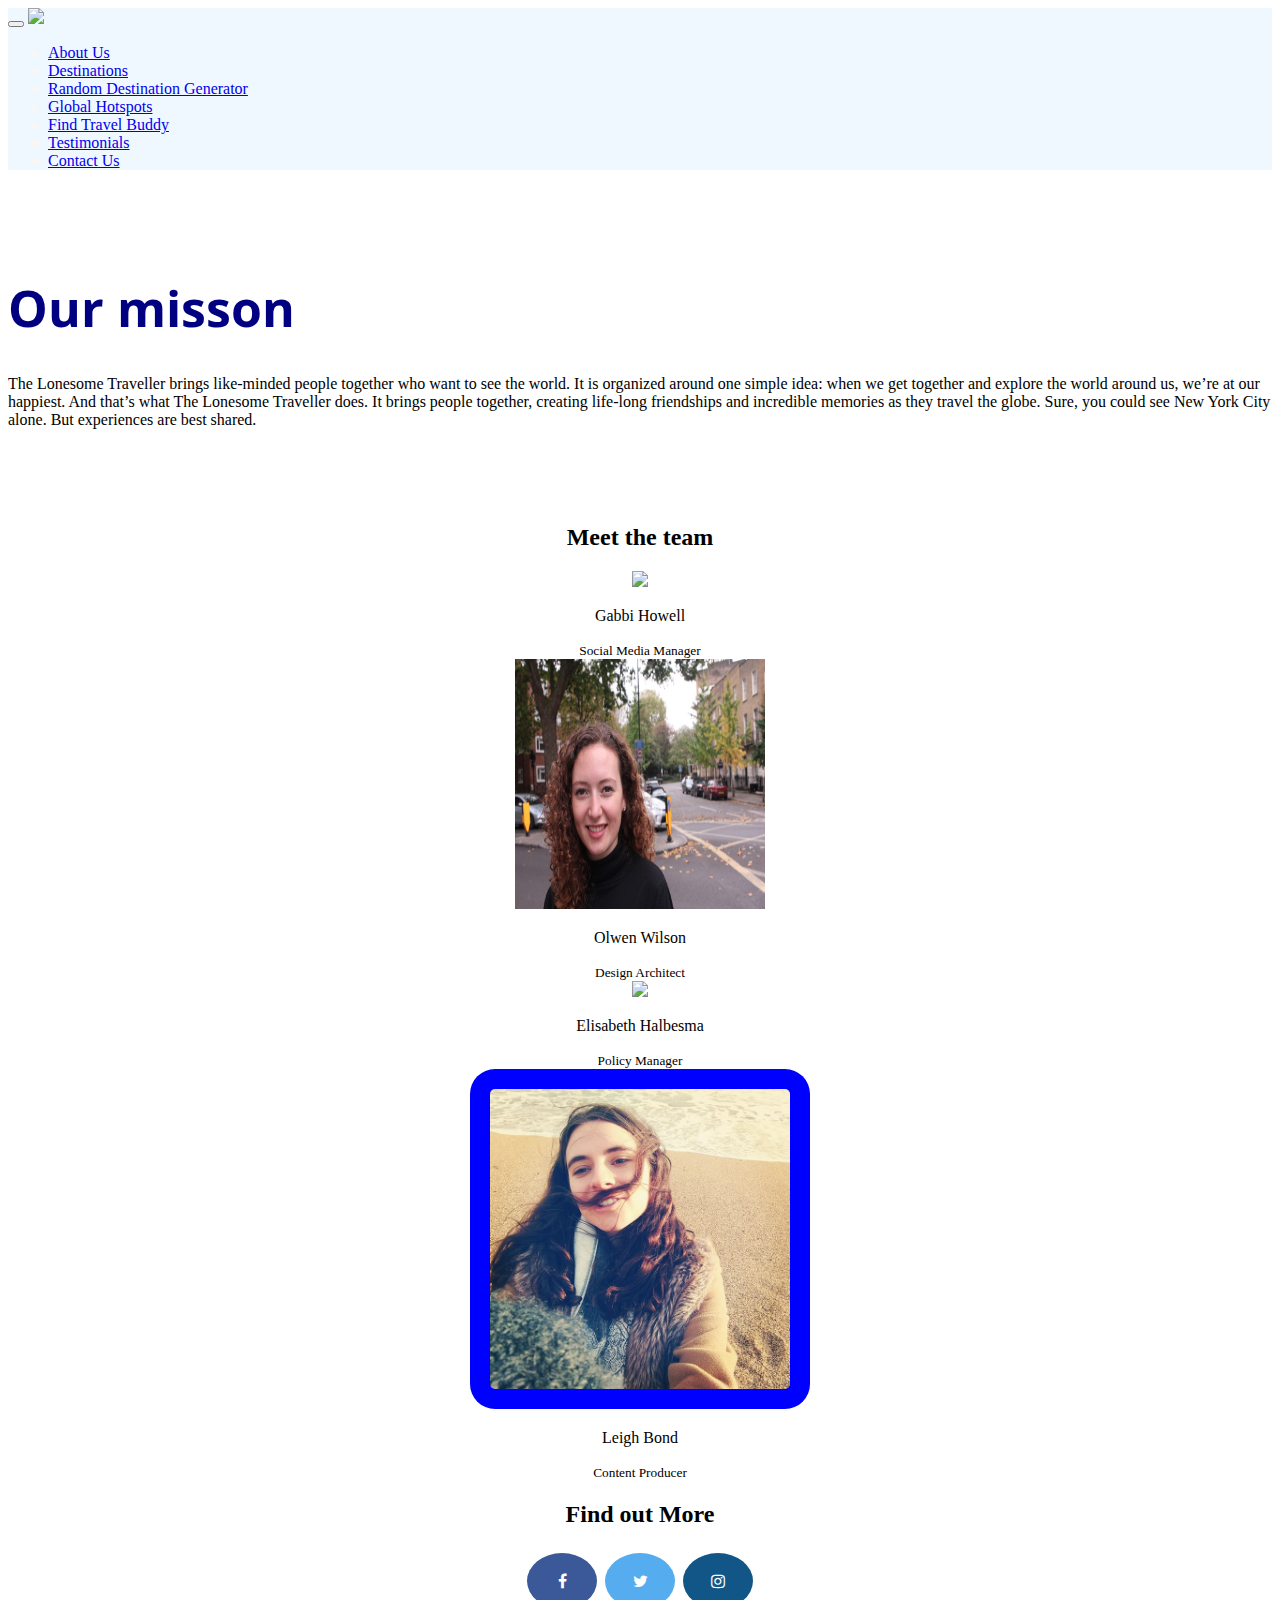
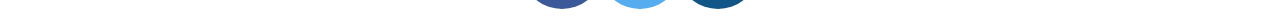
==== About_Us.html @ 4c075e1c "Working on putting the logo in the navbar" ====
<!doctype html>
<head>
	
	<title>The Lonesome Traveller</title>
	<link href='bootstrap-3.3.7-dist/css/bootstrap.css' rel='stylesheet'>
	<link href='color/Mundo Azul.ase' rel='stylesheet'>
	<link href="https://fonts.googleapis.com/css?family=Open+Sans" rel="stylesheet">
	
	<!-- not sure if the color palette is linked properly: here is the link for additional color scales https://color.adobe.com/explore/?filter=most-popular&time=month -->

	 <meta name="viewport" content="width=device-width, 
  	initial-scale=1.0">

  	<link href="main.css/about us.css" rel="stylesheet" >

</head>

<body>
<header>
<nav class="navbar navbar-inverse navbar-fixed-top navbar-header" role="navigation">
	<div class="container">
		<div class="navbar-header">
			<button type="button" class="navbar-toggle collapsed" data-toggle="collapse" data-target="#.navbar-collapse" aria-expanded="false">
				<span class="sr-only">Toggle navigation</span>
				<span class="icon-bar"></span>
				<span class="icon-bar"></span>
				<span class="icon-bar"></span>
			</button>




			<a class="navbar-brand" href="./index.html"><img class="logo"><img src="images/logo.png"></a>

			
			<!-- This link allows you to go back to the homepage. This toolbar should be included on all the HTML so that one can easily navigate between the sites -->


		</div>

		<div class="collapse navbar-collapse">
			<ul class="nav navbar-nav navbar-right">
				<!-- insert different page links here -->
				<li><a href="./About_Us.html">About Us</a></li>
				<li><a href="./Destinations.html">Destinations</a></li>
				<li><a href="https://earthroulette.com/random-cheap-flights-to-anywhere/"> Random Destination Generator</a></li>
				<li><a href="./Global_Hotspots.html">Global Hotspots</a></li>
				<li><a href="./Find_Travel_Buddy.html">Find Travel Buddy</a></li>
				<li><a href="./testimonials.html">Testimonials</a></li>
				
				<li><a href="./contact_us.html">Contact Us</a></li>
			</ul>
		</div>
	</div>
</nav>
</header>

<div class="container">
		<div class="content">
				<h1>Our misson</h1>
				<p1>The Lonesome Traveller brings like-minded people together who want to see the world. It is organized around one simple idea: when we get together and explore the world around us, we’re at our happiest. And that’s what The Lonesome Traveller does. It brings people together, creating life-long friendships and incredible memories as they travel the globe. Sure, you could see New York City alone. But experiences are best shared. </p1>

				<div class="row">



 <center> <div id="Meetteam">

    <h2>Meet the team</h2>
    <div>
              
     <div class="col-sm-6">
      <img src=-'images/person.jpg'>
      <p>Gabbi Howell</p>
      <small>Social Media Manager</small>
  </div>
  
  </div>
    <div>
    <div class="col-sm-6">
      <img class="olwen img-circle center-block" src='Images/Olwen.jpg'>
      <p>Olwen Wilson</p>
      <small>Design Architect</small>
 </div>
  </div>
    <div>
     <div class="col-sm-6">
      <img src='images/person.jpg'>
      <p>Elisabeth Halbesma</p>
      <small>Policy Manager</small>
    </div>
  </div>
</div>
<div>
	<div class="col-sm-6">
		<img class="leigh" src='Images/Leigh.jpg'>
		<p>Leigh Bond</p>
		<small>Content Producer</small>
</div>
	</center>
	

</div>





				<!-- End page content -->
</div>


						</div>


	

	 </nav>

<meta name="viewport" content="width=device-width, 
  	initial-scale=1.0">

<meta name="viewport" content="width=device-width, initial-scale=1">
<link rel="stylesheet" href="https://cdnjs.cloudflare.com/ajax/libs/font-awesome/4.7.0/css/font-awesome.min.css">


</head>
<body>

<center><h2>Find out More</h2>

<!-- Add font awesome icons -->
<a href="#" class="fa fa-facebook"></a>
<a href="#" class="fa fa-twitter"></a>
<a href="#" class="fa fa-instagram"></a>
</center>
</body>
---- main.css/about us.css ----
body {
  background: #ffffff;
  background-image: url("images/ryan-holloway-273158");
  background-size: cover;
}

nav {
	background-color: aliceblue;
	color: seashell;
}

nav.li {
	color: seashell;
}



h1 {
	padding-top: 70px;
	font-family: open sans;
	font-size: 50px;
	color: navy;
}

img {
	align-content: center;
}


.olwen {
/*border-radius: 25px;
    background: blue;
    padding: 20px 20px 20px 20px; */
    width: 250px;
    height: 250px;
 
}

.leigh
{
 border-radius: 25px;
    background: blue;
    padding: 20px 20px 20px 20px; 
    width: 300px;
    height: auto;

}

#Meetteam
{
  padding-top: 2cm;
}

.fa {
  padding: 20px;
  font-size: 30px;
  width: 30px;
  text-align: center;
  text-decoration: none;
  margin: 5px 2px;
  border-radius: 50%;
}

.fa:hover {
    opacity: 0.7;
}

.fa-facebook {
  background: #3B5998;
  color: white;
}

.fa-twitter {
  background: #55ACEE;
  color: white;
}

.fa-instagram {
  background: #125688;
  color: white;
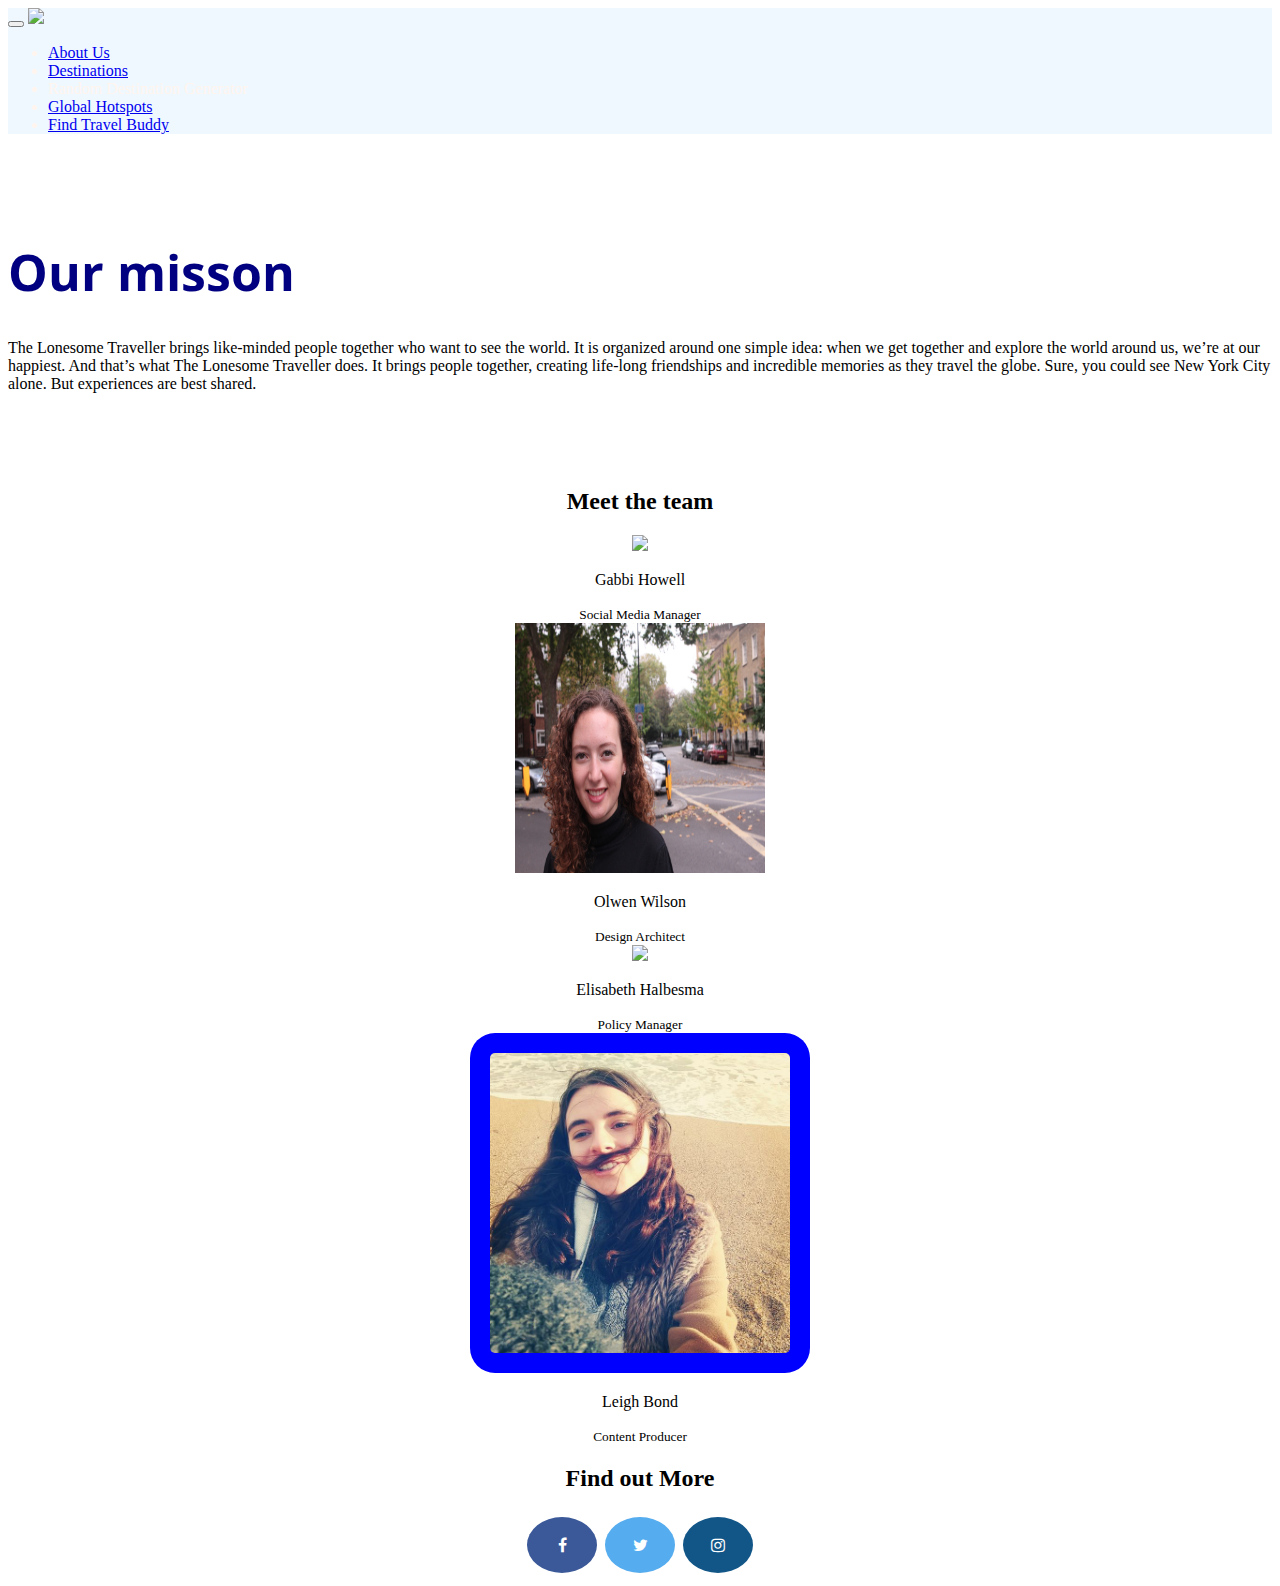
==== commit 98d93fe2: "NAVBAR HAS BEEN FIXED!" ====
--- a/About_Us.html
+++ b/About_Us.html
@@ -26,29 +26,15 @@
 				<span class="icon-bar"></span>
 				<span class="icon-bar"></span>
 			</button>
-
-
-
-
-			<a class="navbar-brand" href="./index.html"><img class="logo"><img src="images/logo.png"></a>
-
-			
-			<!-- This link allows you to go back to the homepage. This toolbar should be included on all the HTML so that one can easily navigate between the sites -->
-
-
+			<a class="navbar-brand" href="./index.html"> <img class='lonesome' src='images/logo.png'></a>
 		</div>
-
 		<div class="collapse navbar-collapse">
 			<ul class="nav navbar-nav navbar-right">
-				<!-- insert different page links here -->
 				<li><a href="./About_Us.html">About Us</a></li>
 				<li><a href="./Destinations.html">Destinations</a></li>
-				<li><a href="https://earthroulette.com/random-cheap-flights-to-anywhere/"> Random Destination Generator</a></li>
+				<li><a onClick="random_4 ()"> Random Destination Generator</a></li>
 				<li><a href="./Global_Hotspots.html">Global Hotspots</a></li>
 				<li><a href="./Find_Travel_Buddy.html">Find Travel Buddy</a></li>
-				<li><a href="./testimonials.html">Testimonials</a></li>
-				
-				<li><a href="./contact_us.html">Contact Us</a></li>
 			</ul>
 		</div>
 	</div>
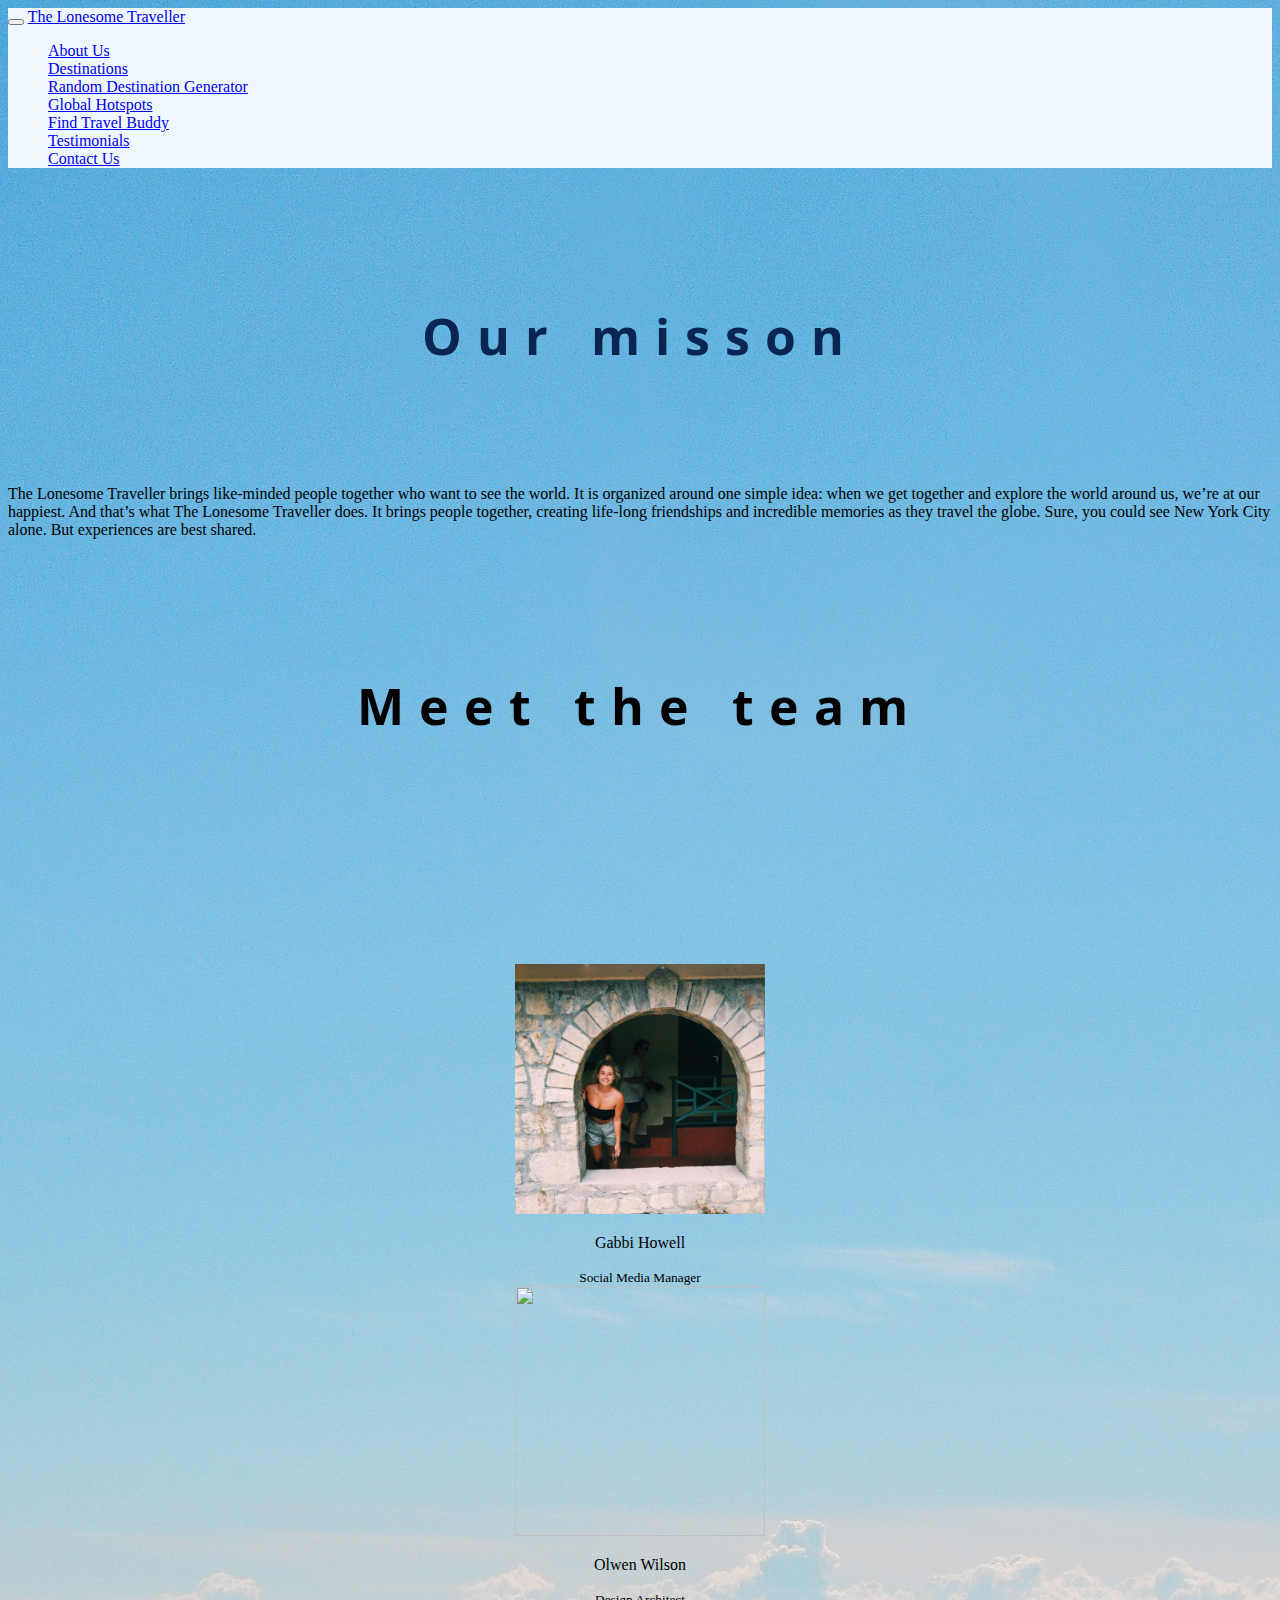
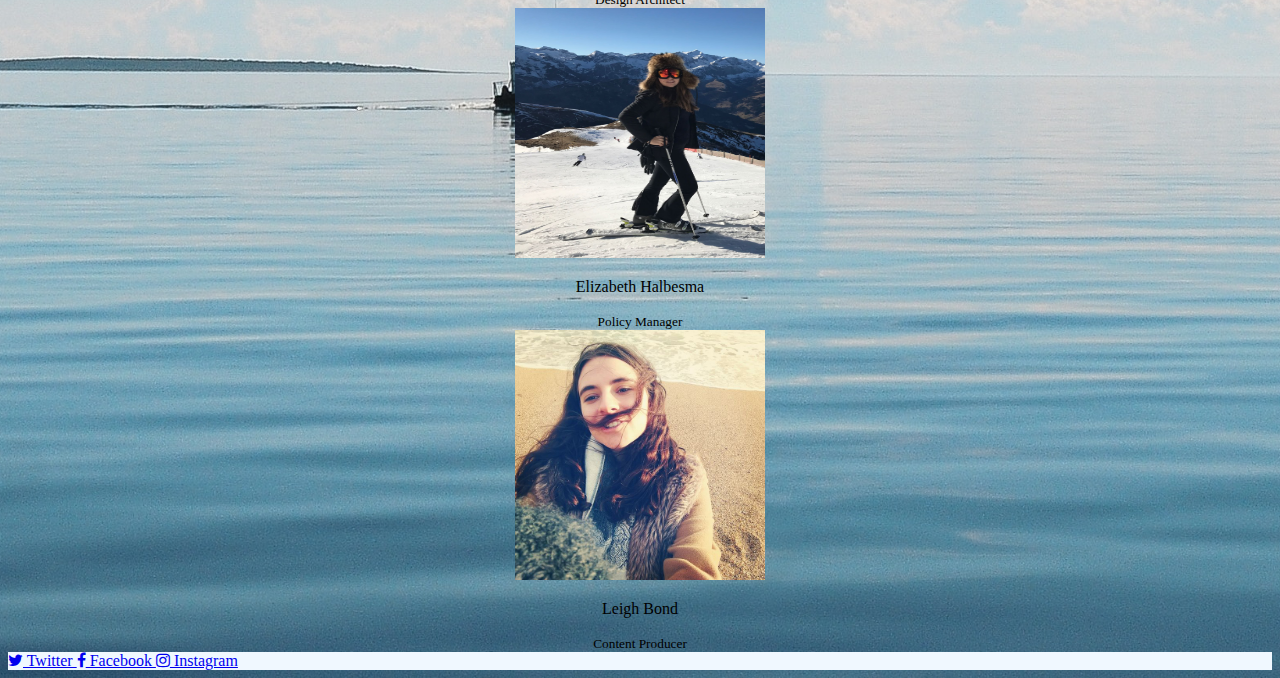
==== commit 51d9262d: "added images" ====
--- a/About_Us.html
+++ b/About_Us.html
@@ -13,6 +13,8 @@
 
   	<link href="main.css/about us.css" rel="stylesheet" >
 
+<link rel="stylesheet" href="https://cdnjs.cloudflare.com/ajax/libs/font-awesome/4.7.0/css/font-awesome.min.css">
+
 </head>
 
 <body>
@@ -26,15 +28,18 @@
 				<span class="icon-bar"></span>
 				<span class="icon-bar"></span>
 			</button>
-			<a class="navbar-brand" href="./index.html"> <img class='lonesome' src='images/logo.png'></a>
+			<a class="navbar-brand" href="./index.html">The Lonesome Traveller</a>
 		</div>
 		<div class="collapse navbar-collapse">
 			<ul class="nav navbar-nav navbar-right">
 				<li><a href="./About_Us.html">About Us</a></li>
 				<li><a href="./Destinations.html">Destinations</a></li>
-				<li><a onClick="random_4 ()"> Random Destination Generator</a></li>
+				<li><a href="https://earthroulette.com/random-cheap-flights-to-anywhere/"> Random Destination Generator</a></li>
 				<li><a href="./Global_Hotspots.html">Global Hotspots</a></li>
 				<li><a href="./Find_Travel_Buddy.html">Find Travel Buddy</a></li>
+				<li><a href="./testimonials.html">Testimonials</a></li>
+				
+				<li><a href="./contact_us.html">Contact Us</a></li>
 			</ul>
 		</div>
 	</div>
@@ -43,8 +48,8 @@
 
 <div class="container">
 		<div class="content">
-				<h1>Our misson</h1>
-				<p1>The Lonesome Traveller brings like-minded people together who want to see the world. It is organized around one simple idea: when we get together and explore the world around us, we’re at our happiest. And that’s what The Lonesome Traveller does. It brings people together, creating life-long friendships and incredible memories as they travel the globe. Sure, you could see New York City alone. But experiences are best shared. </p1>
+				<h1><center>Our misson</center></h1>
+				<p class="aboutus">The Lonesome Traveller brings like-minded people together who want to see the world. It is organized around one simple idea: when we get together and explore the world around us, we’re at our happiest. And that’s what The Lonesome Traveller does. It brings people together, creating life-long friendships and incredible memories as they travel the globe. Sure, you could see New York City alone. But experiences are best shared. </p1>
 
 				<div class="row">
 
@@ -53,71 +58,49 @@
  <center> <div id="Meetteam">
 
     <h2>Meet the team</h2>
-    <div>
-              
-     <div class="col-sm-6">
-      <img src=-'images/person.jpg'>
+    <div>       
+     <div class="col-sm-3">
+      <img class="gabby img-circle center-block" src='Images/gabby.jpg'>
       <p>Gabbi Howell</p>
       <small>Social Media Manager</small>
   </div>
+</div>
   
-  </div>
+  
     <div>
-    <div class="col-sm-6">
-      <img class="olwen img-circle center-block" src='Images/Olwen.jpg'>
-      <p>Olwen Wilson</p>
+    <div class="col-sm-3">
+      <img class="olwen img-circle center-block" src='Images/Olwen3.jpg'>
+      <p class="aboutus">Olwen Wilson</p>
       <small>Design Architect</small>
  </div>
   </div>
+
     <div>
-     <div class="col-sm-6">
-      <img src='images/person.jpg'>
-      <p>Elisabeth Halbesma</p>
+     <div class="col-sm-3">
+     <img class="elizabeth img-circle center-block" src='Images/Elizabeth.jpg'>
+      <p class="aboutus">Elizabeth Halbesma</p>
       <small>Policy Manager</small>
     </div>
   </div>
+
+ <div>
+	<div class="col-sm-3">
+		<img class="leigh img-circle center-block" src='Images/Leigh.jpg'>
+		<p class="aboutus">Leigh Bond</p>
+		<small>Content Producer</small>
 </div>
-<div>
-	<div class="col-sm-6">
-		<img class="leigh" src='Images/Leigh.jpg'>
-		<p>Leigh Bond</p>
-		<small>Content Producer</small>
+</div>
 </div>
 	</center>
 	
 
 </div>
 
-
-
-
-
-				<!-- End page content -->
-</div>
-
-
-						</div>
-
-
-	
-
-	 </nav>
-
-<meta name="viewport" content="width=device-width, 
-  	initial-scale=1.0">
-
-<meta name="viewport" content="width=device-width, initial-scale=1">
-<link rel="stylesheet" href="https://cdnjs.cloudflare.com/ajax/libs/font-awesome/4.7.0/css/font-awesome.min.css">
-
-
-</head>
 <body>
 
-<center><h2>Find out More</h2>
-
-<!-- Add font awesome icons -->
-<a href="#" class="fa fa-facebook"></a>
-<a href="#" class="fa fa-twitter"></a>
-<a href="#" class="fa fa-instagram"></a>
-</center>
+<nav class="navbar navbar-inverse navbar-fixed-bottom navbar-light navbar-bg text-center">
+	 <a class="navbar-brand" href="http://www.twitter.com/"><i class="fa fa-twitter" aria-hidden="true"></i> Twitter </a>
+	  <a class="navbar-brand" href="http://www.facebook.com/"><i class="fa fa-facebook" aria-hidden="true"></i> Facebook </a>
+	  <a class="navbar-brand" href="http://www.instagram.com/"><i class="fa fa-instagram" aria-hidden="true"></i> Instagram</a>
+	</nav>
 </body>
--- a/main.css/about us.css
+++ b/main.css/about us.css
@@ -1,7 +1,9 @@
 body {
-  background: #ffffff;
-  background-image: url("images/ryan-holloway-273158");
+  background-image: url("../Images/anatoly-anikin-151848.jpg");
   background-size: cover;
+  background-position: center;
+    background-repeat: no-repeat;
+    min-height: 100%;
 }
 
 nav {
@@ -9,24 +11,52 @@
 	color: seashell;
 }
 
+
+
 nav.li {
 	color: seashell;
 }
 
+h1 {
+  
+  font-family: open sans;
+  font-size: 50px;
+  color: rgb(9, 37, 81);
+  min-height: 150px;
+  padding-top:100px;
+  letter-spacing:0.3em;
+  text-align: center;
+  }
 
 
-h1 {
-	padding-top: 70px;
-	font-family: open sans;
-	font-size: 50px;
-	color: navy;
+h2 {
+  padding-bottom: 100px;
+  font-family: open sans;
+  font-size: 50px;
+  min-height: 150px;
+  letter-spacing:0.3em;
+  text-align: center;
+  }
 }
+
+.aboutus {
+  padding: 150px, 0, 150px,0;
+  font-family: open sans;
+  color: rgb(9, 37, 81);
+  font-size: 18px;
+  text-align: center;
+  letter-spacing:0.1em;
+}
+
 
 img {
 	align-content: center;
 }
 
-
+.gabby {
+  width: 250px;
+  height: 250px;
+}
 .olwen {
 /*border-radius: 25px;
     background: blue;
@@ -37,13 +67,15 @@
 }
 
 .leigh
-{
- border-radius: 25px;
-    background: blue;
-    padding: 20px 20px 20px 20px; 
-    width: 300px;
-    height: auto;
+{ 
+    width: 250px;
+    height: 250px;
 
+}
+
+.elizabeth {
+      width: 250px;
+    height: 250px;
 }
 
 #Meetteam
@@ -51,30 +83,3 @@
   padding-top: 2cm;
 }
 
-.fa {
-  padding: 20px;
-  font-size: 30px;
-  width: 30px;
-  text-align: center;
-  text-decoration: none;
-  margin: 5px 2px;
-  border-radius: 50%;
-}
-
-.fa:hover {
-    opacity: 0.7;
-}
-
-.fa-facebook {
-  background: #3B5998;
-  color: white;
-}
-
-.fa-twitter {
-  background: #55ACEE;
-  color: white;
-}
-
-.fa-instagram {
-  background: #125688;
-  color: white;
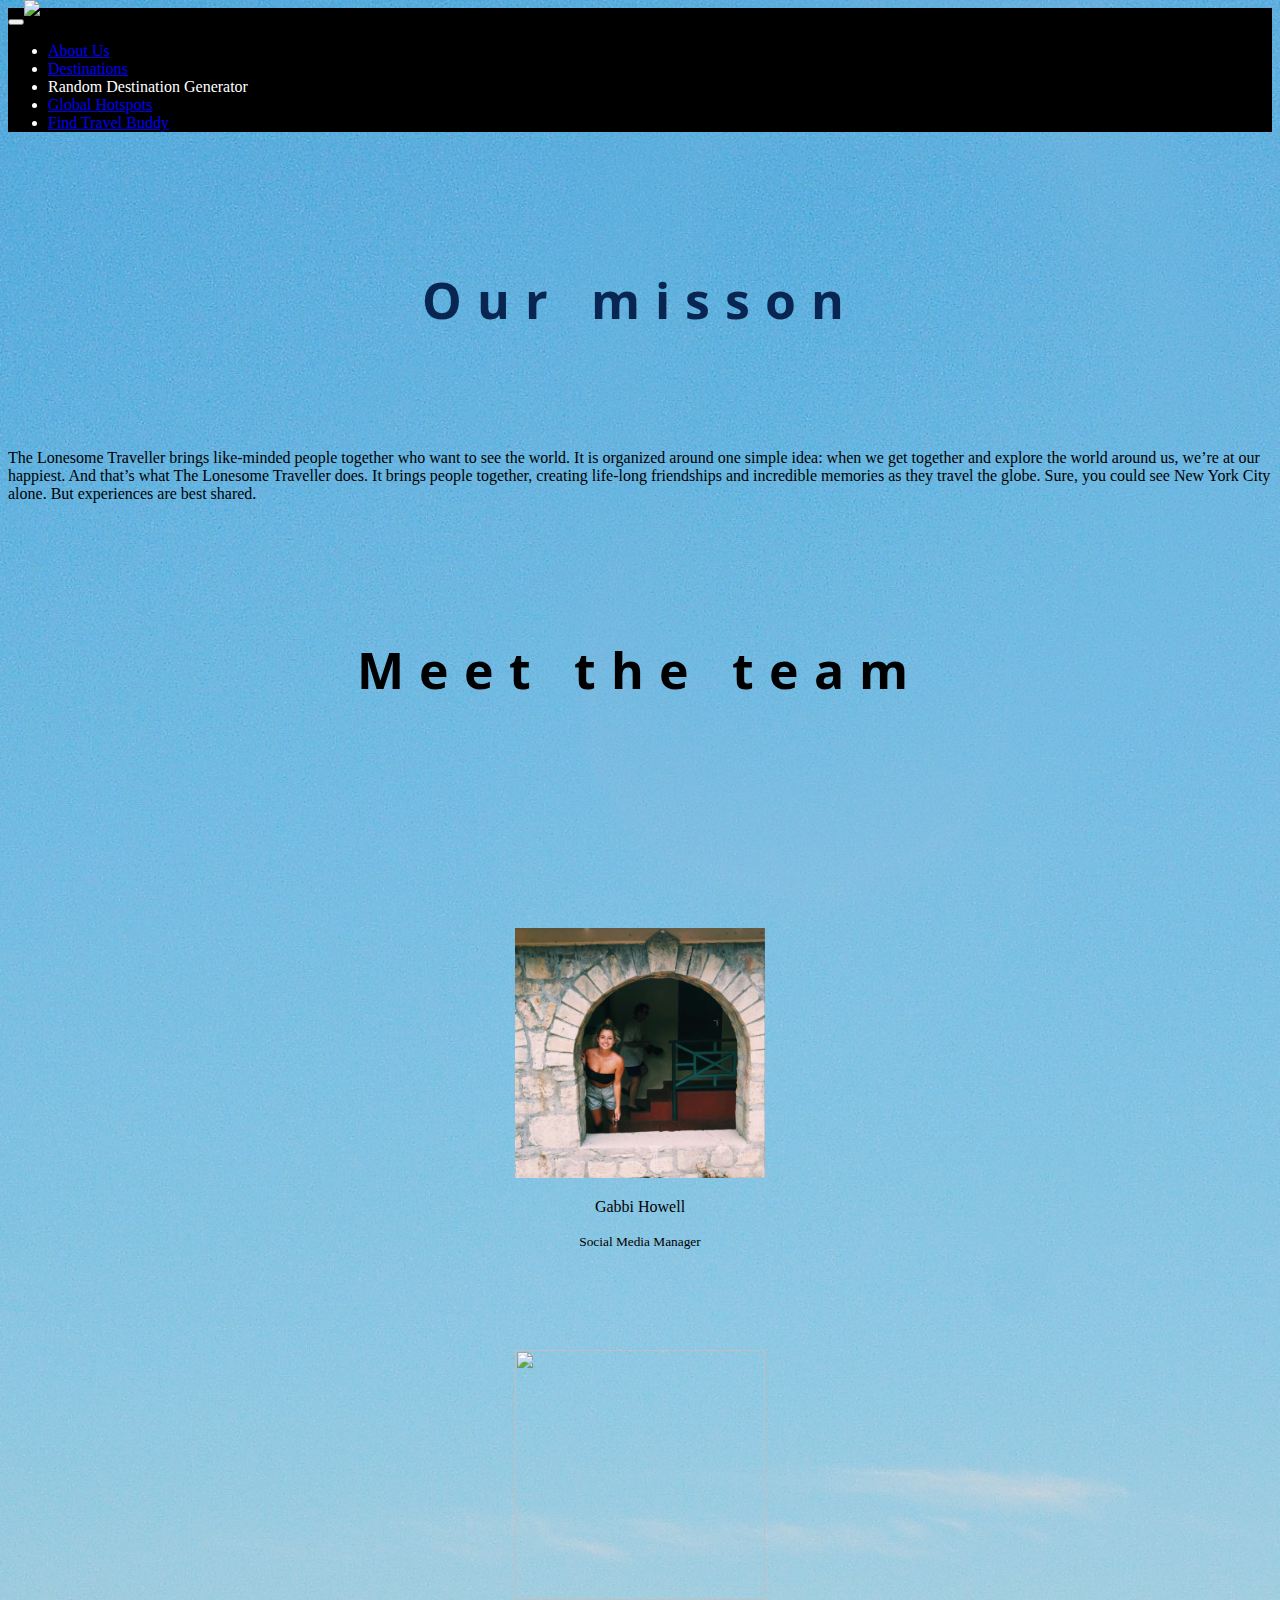
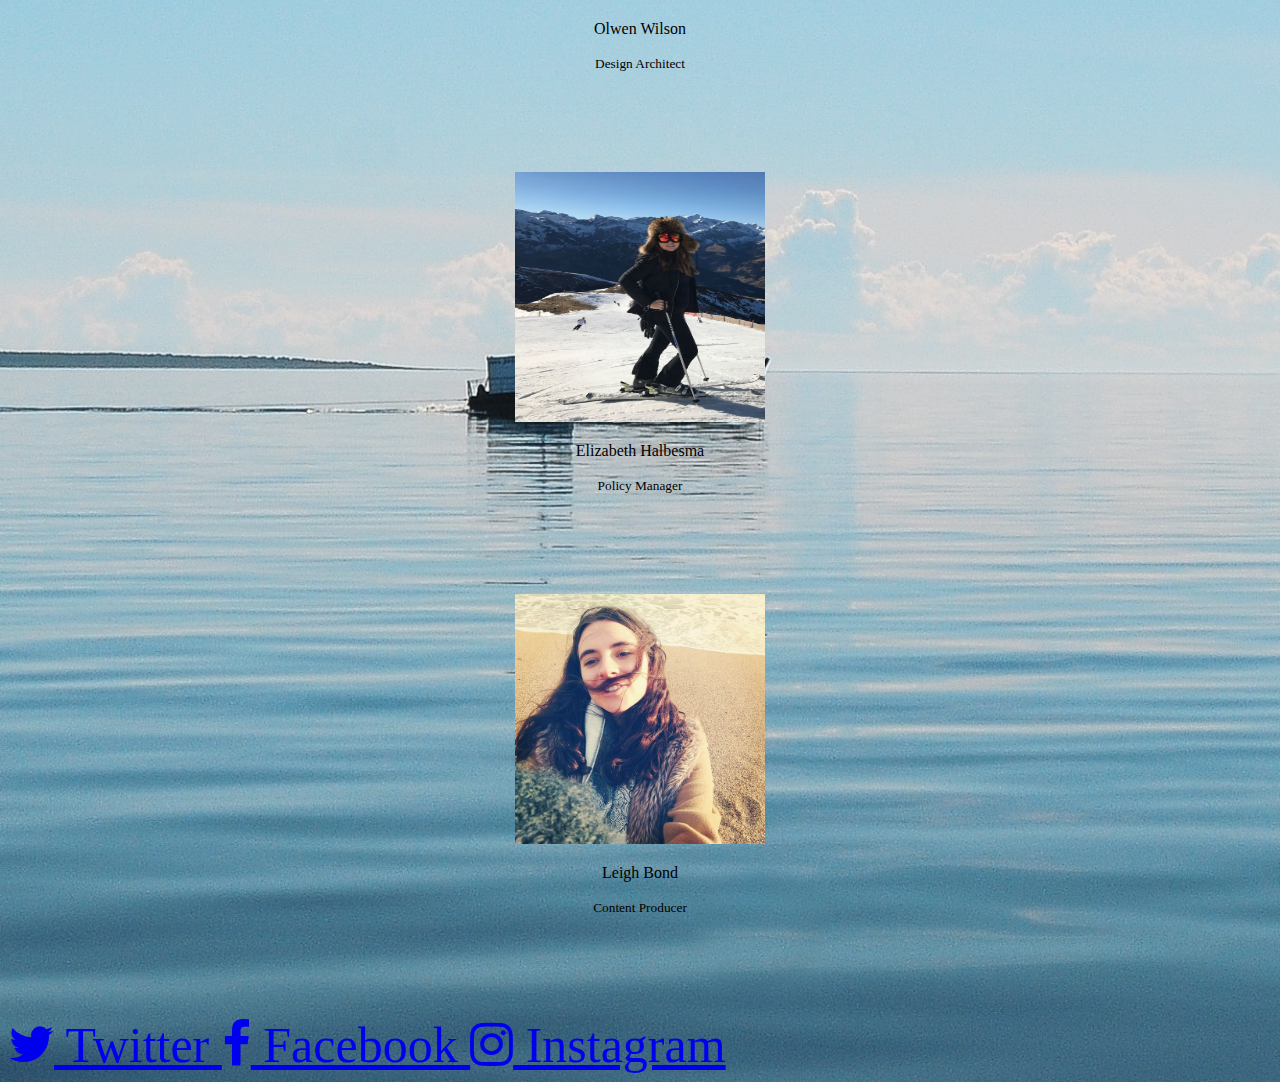
==== commit 06c88d55: "*" ====
--- a/About_Us.html
+++ b/About_Us.html
@@ -28,18 +28,16 @@
 				<span class="icon-bar"></span>
 				<span class="icon-bar"></span>
 			</button>
-			<a class="navbar-brand" href="./index.html">The Lonesome Traveller</a>
+
+			<a class="navbar-brand" href="./index.html"> <img class='lonesome' src='images/logo.png'></a>
 		</div>
 		<div class="collapse navbar-collapse">
 			<ul class="nav navbar-nav navbar-right">
 				<li><a href="./About_Us.html">About Us</a></li>
 				<li><a href="./Destinations.html">Destinations</a></li>
-				<li><a href="https://earthroulette.com/random-cheap-flights-to-anywhere/"> Random Destination Generator</a></li>
+				<li><a onClick="random_4 ()"> Random Destination Generator</a></li>
 				<li><a href="./Global_Hotspots.html">Global Hotspots</a></li>
 				<li><a href="./Find_Travel_Buddy.html">Find Travel Buddy</a></li>
-				<li><a href="./testimonials.html">Testimonials</a></li>
-				
-				<li><a href="./contact_us.html">Contact Us</a></li>
 			</ul>
 		</div>
 	</div>
@@ -58,7 +56,7 @@
  <center> <div id="Meetteam">
 
     <h2>Meet the team</h2>
-    <div>       
+    <div class="btmarg">       
      <div class="col-sm-3">
       <img class="gabby img-circle center-block" src='Images/gabby.jpg'>
       <p>Gabbi Howell</p>
@@ -67,7 +65,7 @@
 </div>
   
   
-    <div>
+    <div class="btmarg">
     <div class="col-sm-3">
       <img class="olwen img-circle center-block" src='Images/Olwen3.jpg'>
       <p class="aboutus">Olwen Wilson</p>
@@ -75,7 +73,7 @@
  </div>
   </div>
 
-    <div>
+    <div class="btmarg">
      <div class="col-sm-3">
      <img class="elizabeth img-circle center-block" src='Images/Elizabeth.jpg'>
       <p class="aboutus">Elizabeth Halbesma</p>
@@ -83,7 +81,7 @@
     </div>
   </div>
 
- <div>
+ <div class="btmarg">
 	<div class="col-sm-3">
 		<img class="leigh img-circle center-block" src='Images/Leigh.jpg'>
 		<p class="aboutus">Leigh Bond</p>
--- a/main.css/about us.css
+++ b/main.css/about us.css
@@ -6,16 +6,6 @@
     min-height: 100%;
 }
 
-nav {
-	background-color: aliceblue;
-	color: seashell;
-}
-
-
-
-nav.li {
-	color: seashell;
-}
 
 h1 {
   
@@ -27,6 +17,25 @@
   letter-spacing:0.3em;
   text-align: center;
   }
+
+
+.navbar-header {
+  background-color: black;
+  color: white;
+}
+
+.navbar-light {
+  background-color: transparent;
+  color: white;
+  align-content: center;
+  border: transparent;
+  font-size: 50px; 
+}
+.lonesome {
+  width: 200px;
+  position: absolute;
+  top: 0px;
+}
 
 
 h2 {
@@ -56,21 +65,19 @@
 .gabby {
   width: 250px;
   height: 250px;
+
 }
 .olwen {
-/*border-radius: 25px;
-    background: blue;
-    padding: 20px 20px 20px 20px; */
     width: 250px;
     height: 250px;
- 
+
 }
+
 
 .leigh
 { 
     width: 250px;
     height: 250px;
-
 }
 
 .elizabeth {
@@ -78,6 +85,10 @@
     height: 250px;
 }
 
+.btmarg{
+  margin-bottom: 100px;
+}
+
 #Meetteam
 {
   padding-top: 2cm;
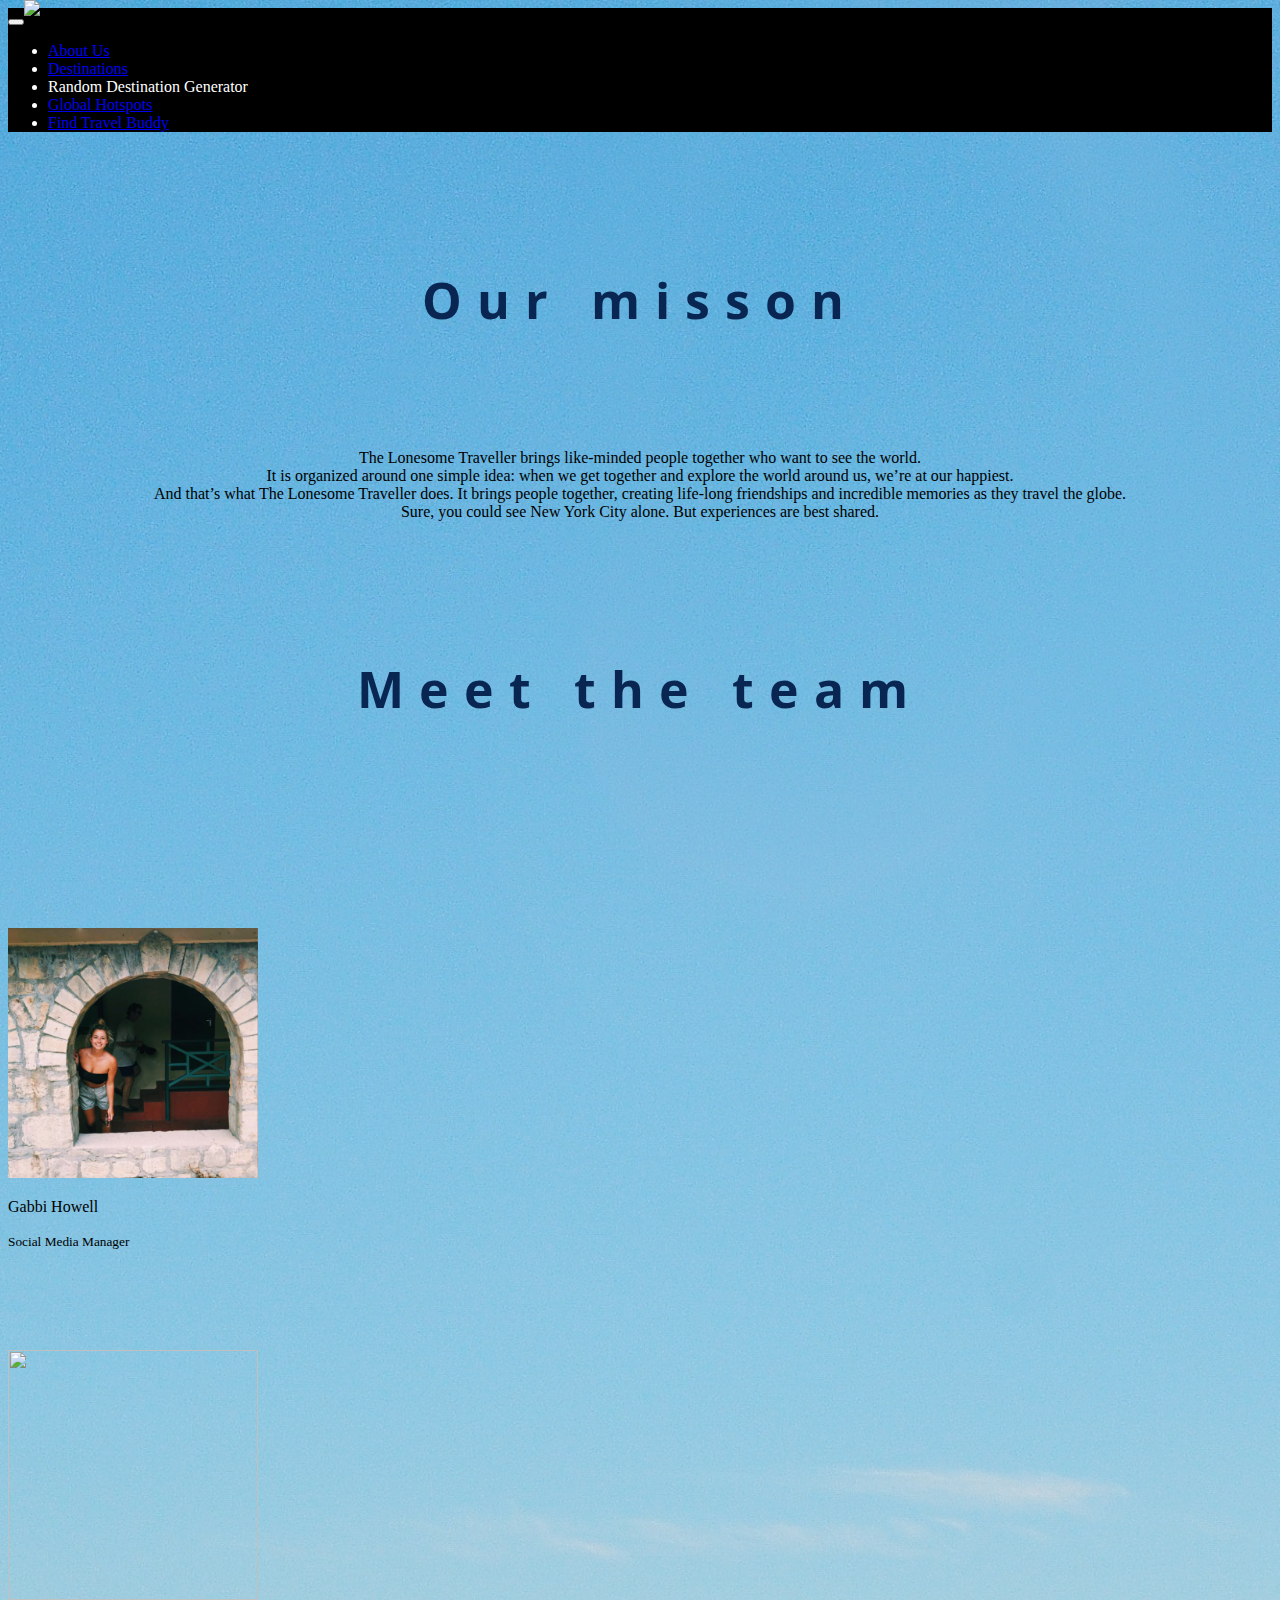
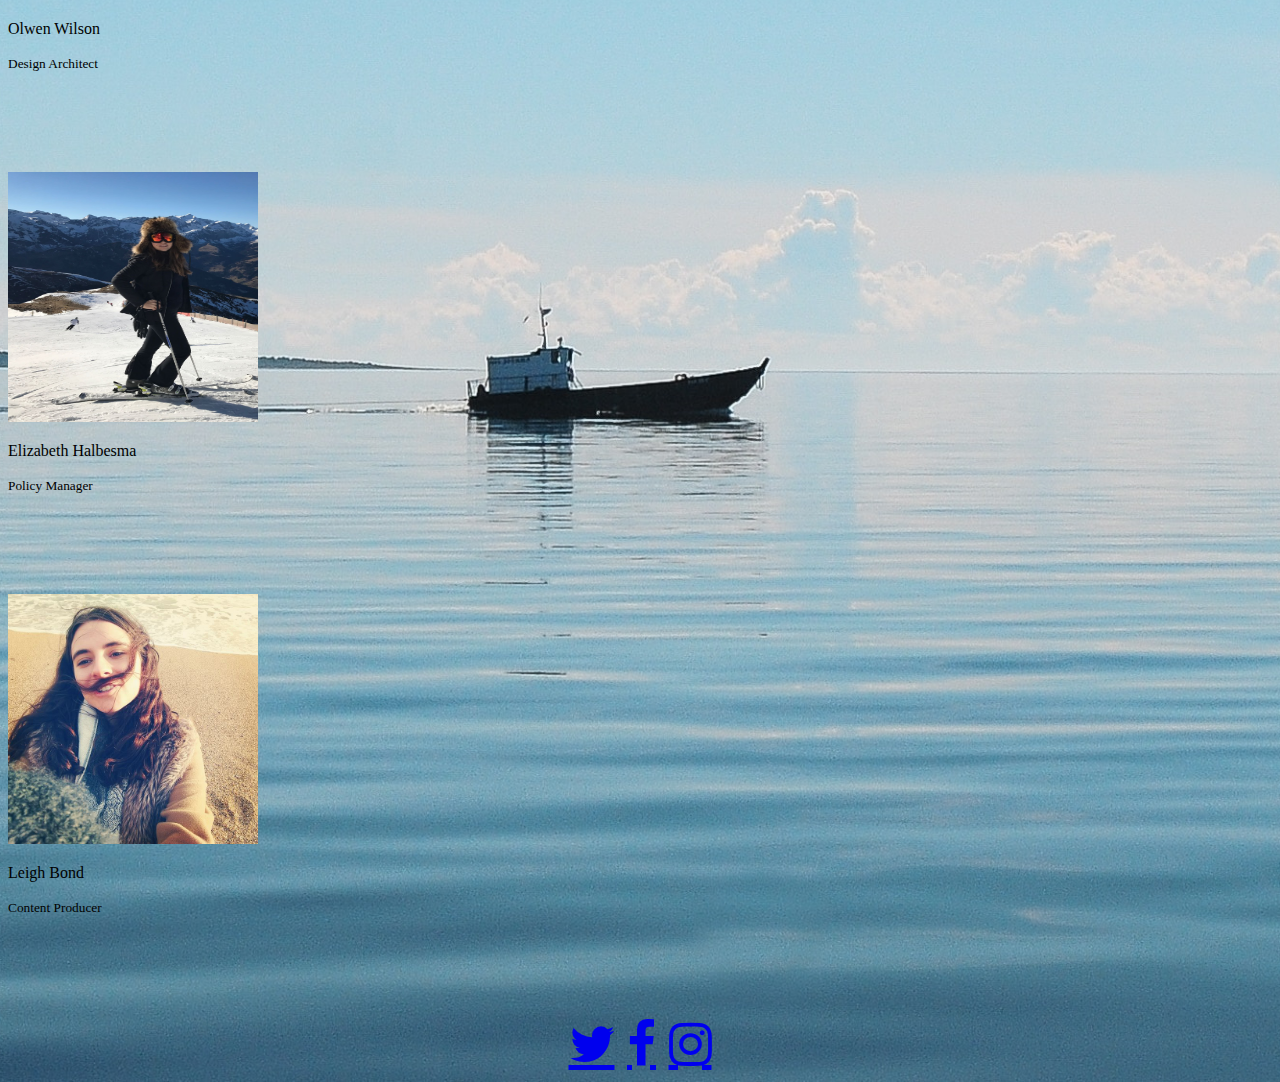
==== commit cfb53e63: "Merge branch 'master' of https://github.com/elihal/TheLonesomeTraveller" ====
--- a/About_Us.html
+++ b/About_Us.html
@@ -1,19 +1,14 @@
 <!doctype html>
+<html>
 <head>
 	
-	<title>The Lonesome Traveller</title>
+	<title>About Us</title>
 	<link href='bootstrap-3.3.7-dist/css/bootstrap.css' rel='stylesheet'>
 	<link href='color/Mundo Azul.ase' rel='stylesheet'>
 	<link href="https://fonts.googleapis.com/css?family=Open+Sans" rel="stylesheet">
-	
-	<!-- not sure if the color palette is linked properly: here is the link for additional color scales https://color.adobe.com/explore/?filter=most-popular&time=month -->
-
-	 <meta name="viewport" content="width=device-width, 
-  	initial-scale=1.0">
-
+	 <meta name="viewport" content="width=device-width, initial-scale=1.0">
   	<link href="main.css/about us.css" rel="stylesheet" >
-
-<link rel="stylesheet" href="https://cdnjs.cloudflare.com/ajax/libs/font-awesome/4.7.0/css/font-awesome.min.css">
+	<link rel="stylesheet" href="https://cdnjs.cloudflare.com/ajax/libs/font-awesome/4.7.0/css/font-awesome.min.css">
 
 </head>
 
@@ -28,7 +23,6 @@
 				<span class="icon-bar"></span>
 				<span class="icon-bar"></span>
 			</button>
-
 			<a class="navbar-brand" href="./index.html"> <img class='lonesome' src='images/logo.png'></a>
 		</div>
 		<div class="collapse navbar-collapse">
@@ -41,64 +35,77 @@
 			</ul>
 		</div>
 	</div>
-</nav>
+	</nav>
 </header>
 
 <div class="container">
-		<div class="content">
-				<h1><center>Our misson</center></h1>
-				<p class="aboutus">The Lonesome Traveller brings like-minded people together who want to see the world. It is organized around one simple idea: when we get together and explore the world around us, we’re at our happiest. And that’s what The Lonesome Traveller does. It brings people together, creating life-long friendships and incredible memories as they travel the globe. Sure, you could see New York City alone. But experiences are best shared. </p1>
+	<div class="content">
+		<h1><center>Our misson</center></h1>
+		<p class="aboutus"><center>The Lonesome Traveller brings like-minded people together who want to see the world. <br>It is organized around one simple idea: when we get together and explore the world around us, we’re at our happiest. <br>And that’s what The Lonesome Traveller does. It brings people together, creating life-long friendships and incredible memories as they travel the globe. <br>Sure, you could see New York City alone. But experiences are best shared. </center></p>
 
-				<div class="row">
+		<div class="row">
+				    <h1 class=mtm>Meet the team</h1>
+				    <div class="btmarg">       
+				    	<div class="col-sm-3">
+					      	<br><br><br><br><br><img class="leigh img-circle center-block" src='Images/gabby.jpg'>
+					      	<p class="aboutus">Gabbi Howell</p>
+					      	<small>Social Media Manager</small>
+				  		</div>
+					</div>
+  
+				    <div class="btmarg">
+					    <div class="col-sm-3">
+					      <img class="leigh img-circle center-block" src='Images/Olwen3.jpg'>
+					      <p class="aboutus">Olwen Wilson</p>
+					      <small>Design Architect</small>
+				 		</div>
+				  	</div>
+
+				    <div class="btmarg">
+				    	<div class="col-sm-3">
+						    <img class="leigh img-circle center-block" src='Images/Elizabeth.jpg'>
+						    <p class="aboutus">Elizabeth Halbesma</p>
+						    <small>Policy Manager</small>
+				    	</div>
+				  	</div>
+
+					<div class="btmarg">
+						<div class="col-sm-3">
+							<img class="leigh img-circle center-block" src='Images/Leigh.jpg'>
+							<p class="aboutus">Leigh Bond</p>
+							<small>Content Producer</small>
+						</div>
+					</div>
+		</div>
 
 
+		<nav class="navbar navbar-inverse navbar-fixed-bottom navbar-light">
+			<div class="navbarBottom">
+				<center>
+		  		<a href="http://www.twitter.com/" class="fa fa-twitter" aria-hidden="true"></a>
+		 		 <a href="http://www.facebook.com/" class="fa fa-facebook" aria-hidden="true"></i></a>
+		 		 <a href="http://www.instagram.com/" class="fa fa-instagram" aria-hidden="true"></i></a>
+		 		 </center>
+		 	</div>
+		</nav>
 
- <center> <div id="Meetteam">
+	<script>
+		function random_4 () {
+		var myrandom=Math.round (Math.random () *2)
+		var link1="./destinations_newyork.html"
+		var link2="./destinations_berlin.html"
+		var link3="./destinations_havana.html"
+		var link4="./destinations_antigua.html"
+		if (myrandom==0)
+			window.location=link1
+		else if (myrandom==1)
+			window.location=link2
+		else if (myrandom==2)
+			window.location=link3
+		else if (myrandom==3)
+			window.location=link4
+	}
 
-    <h2>Meet the team</h2>
-    <div class="btmarg">       
-     <div class="col-sm-3">
-      <img class="gabby img-circle center-block" src='Images/gabby.jpg'>
-      <p>Gabbi Howell</p>
-      <small>Social Media Manager</small>
-  </div>
-</div>
-  
-  
-    <div class="btmarg">
-    <div class="col-sm-3">
-      <img class="olwen img-circle center-block" src='Images/Olwen3.jpg'>
-      <p class="aboutus">Olwen Wilson</p>
-      <small>Design Architect</small>
- </div>
-  </div>
-
-    <div class="btmarg">
-     <div class="col-sm-3">
-     <img class="elizabeth img-circle center-block" src='Images/Elizabeth.jpg'>
-      <p class="aboutus">Elizabeth Halbesma</p>
-      <small>Policy Manager</small>
-    </div>
-  </div>
-
- <div class="btmarg">
-	<div class="col-sm-3">
-		<img class="leigh img-circle center-block" src='Images/Leigh.jpg'>
-		<p class="aboutus">Leigh Bond</p>
-		<small>Content Producer</small>
-</div>
-</div>
-</div>
-	</center>
-	
-
-</div>
-
-<body>
-
-<nav class="navbar navbar-inverse navbar-fixed-bottom navbar-light navbar-bg text-center">
-	 <a class="navbar-brand" href="http://www.twitter.com/"><i class="fa fa-twitter" aria-hidden="true"></i> Twitter </a>
-	  <a class="navbar-brand" href="http://www.facebook.com/"><i class="fa fa-facebook" aria-hidden="true"></i> Facebook </a>
-	  <a class="navbar-brand" href="http://www.instagram.com/"><i class="fa fa-instagram" aria-hidden="true"></i> Instagram</a>
-	</nav>
+	</script>
 </body>
+</html>
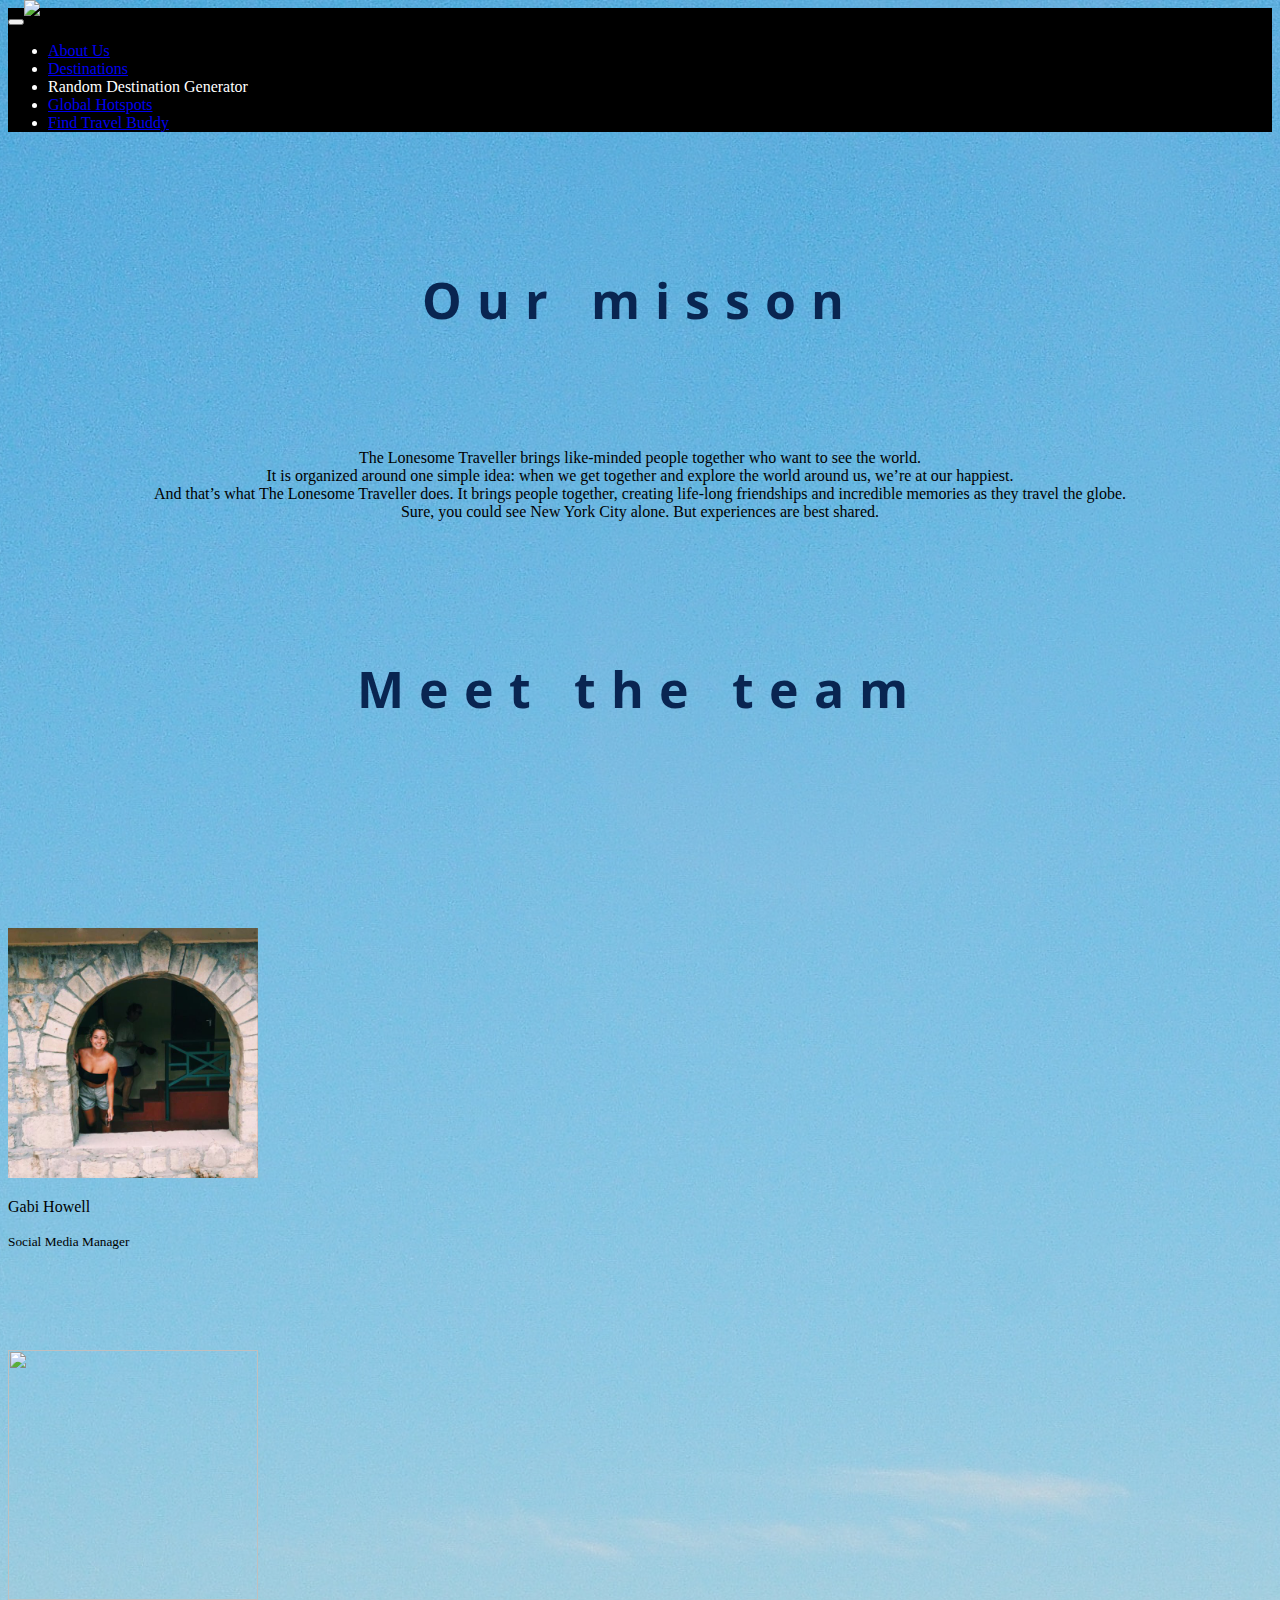
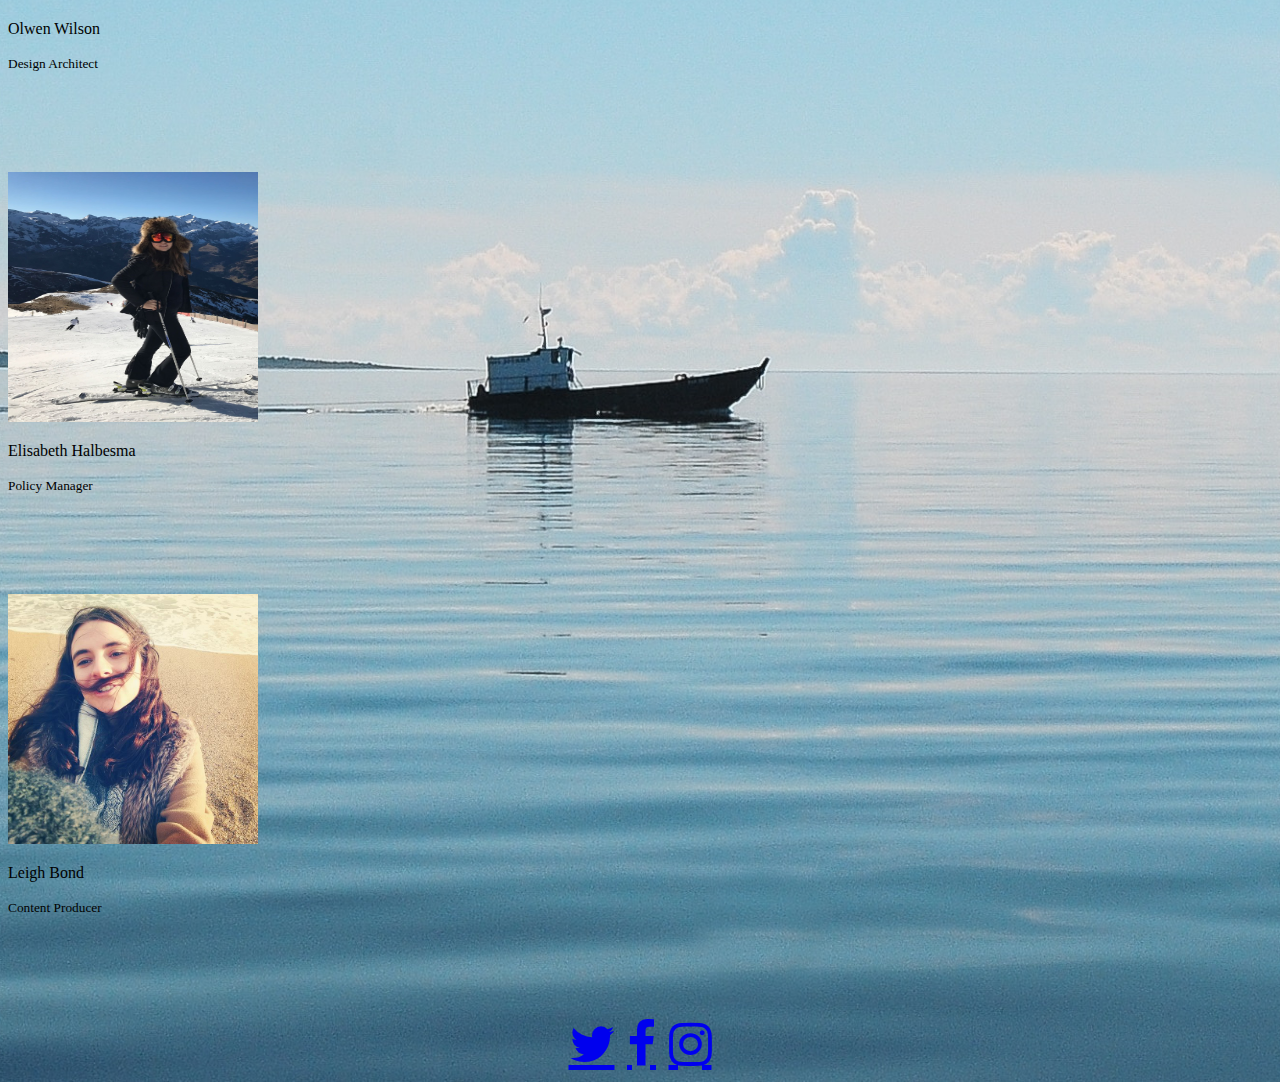
==== commit d079d2ab: "Cleaning some of the code" ====
--- a/About_Us.html
+++ b/About_Us.html
@@ -13,6 +13,7 @@
 </head>
 
 <body>
+
 <header>
 <nav class="navbar navbar-inverse navbar-fixed-top navbar-header" role="navigation">
 	<div class="container">
@@ -48,7 +49,7 @@
 				    <div class="btmarg">       
 				    	<div class="col-sm-3">
 					      	<br><br><br><br><br><img class="leigh img-circle center-block" src='Images/gabby.jpg'>
-					      	<p class="aboutus">Gabbi Howell</p>
+					      	<p class="aboutus">Gabi Howell</p>
 					      	<small>Social Media Manager</small>
 				  		</div>
 					</div>
@@ -64,7 +65,7 @@
 				    <div class="btmarg">
 				    	<div class="col-sm-3">
 						    <img class="leigh img-circle center-block" src='Images/Elizabeth.jpg'>
-						    <p class="aboutus">Elizabeth Halbesma</p>
+						    <p class="aboutus">Elisabeth Halbesma</p>
 						    <small>Policy Manager</small>
 				    	</div>
 				  	</div>
@@ -79,17 +80,17 @@
 		</div>
 
 
-		<nav class="navbar navbar-inverse navbar-fixed-bottom navbar-light">
-			<div class="navbarBottom">
-				<center>
-		  		<a href="http://www.twitter.com/" class="fa fa-twitter" aria-hidden="true"></a>
-		 		 <a href="http://www.facebook.com/" class="fa fa-facebook" aria-hidden="true"></i></a>
-		 		 <a href="http://www.instagram.com/" class="fa fa-instagram" aria-hidden="true"></i></a>
-		 		 </center>
-		 	</div>
-		</nav>
+<nav class="navbar navbar-inverse navbar-fixed-bottom navbar-light">
+	<div class="navbarBottom">
+		<center>
+	  		<a href="http://www.twitter.com/" class="fa fa-twitter" aria-hidden="true"></a>
+	 		<a href="http://www.facebook.com/" class="fa fa-facebook" aria-hidden="true"></i></a>		 		
+	 		<a href="http://www.instagram.com/" class="fa fa-instagram" aria-hidden="true"></i></a>
+		 </center>
+	</div>
+</nav>
 
-	<script>
+<script>
 		function random_4 () {
 		var myrandom=Math.round (Math.random () *2)
 		var link1="./destinations_newyork.html"
@@ -106,6 +107,7 @@
 			window.location=link4
 	}
 
-	</script>
+</script>
+
 </body>
 </html>
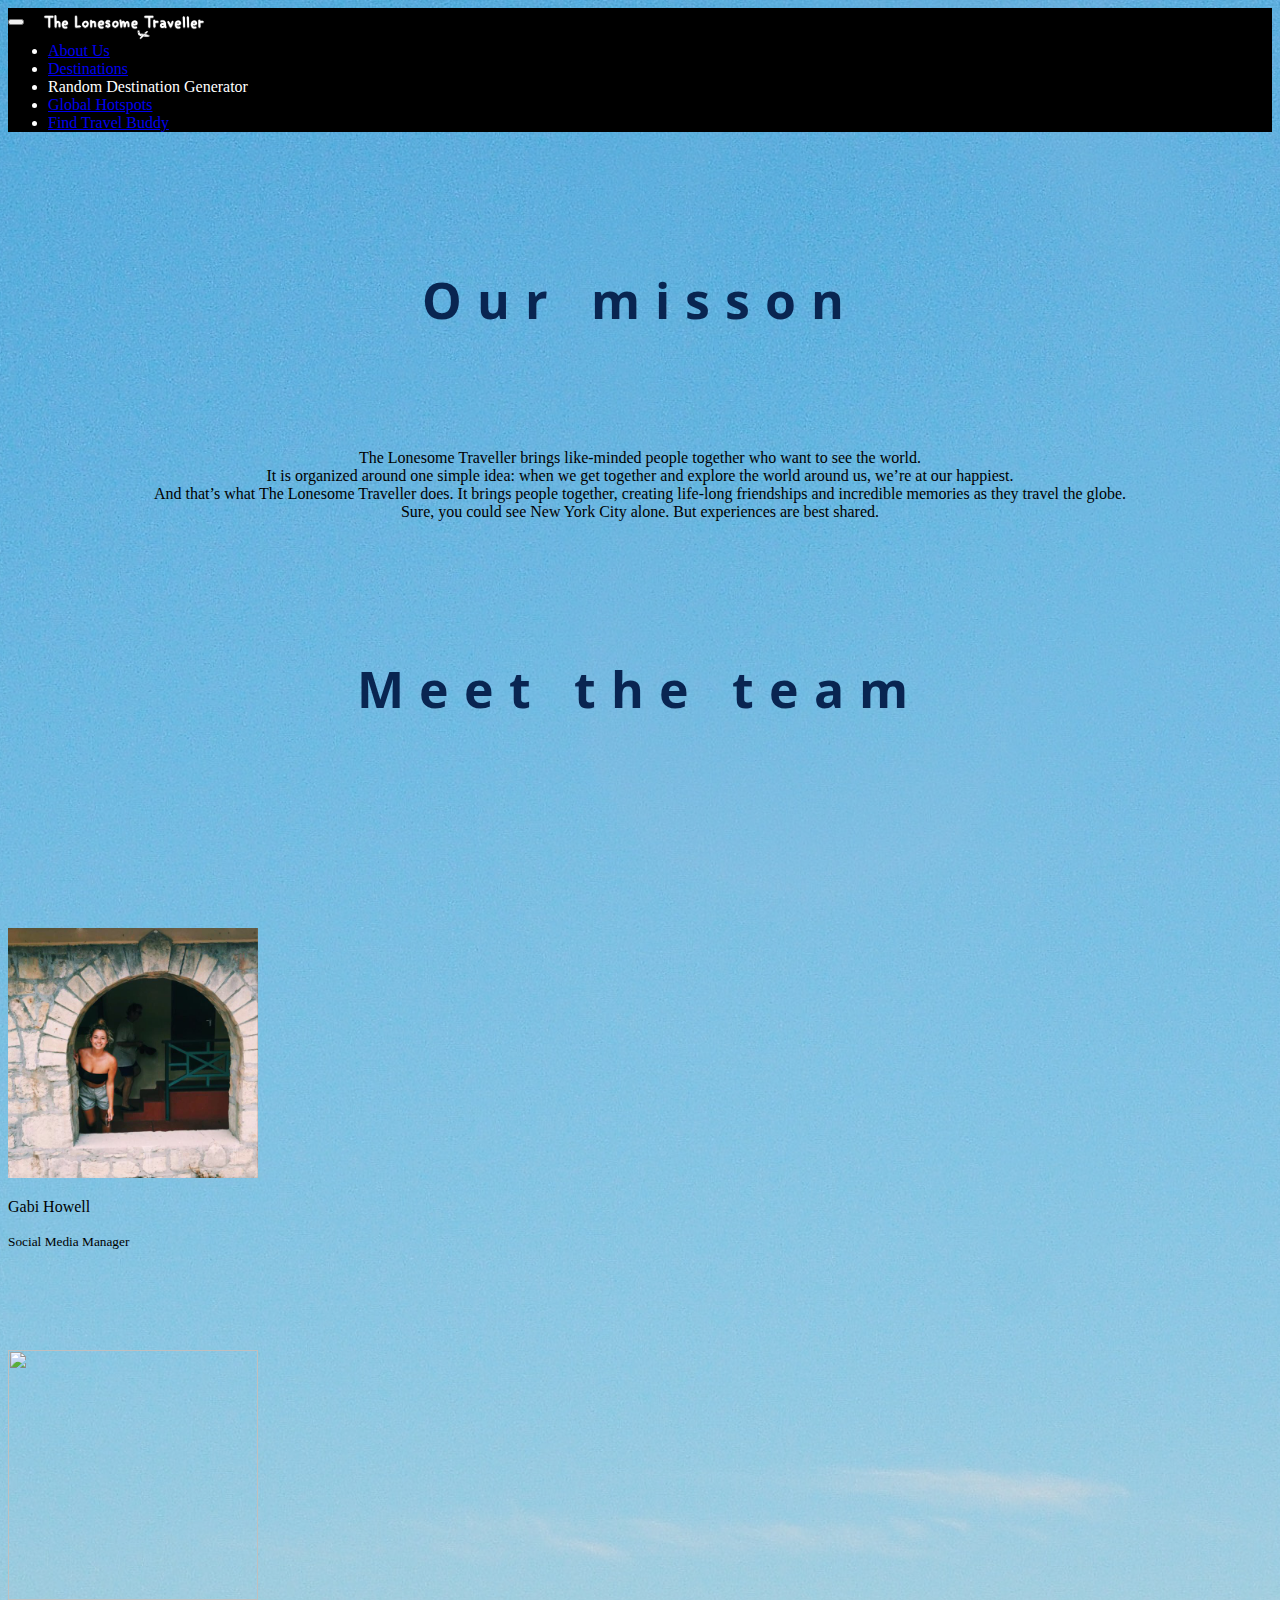
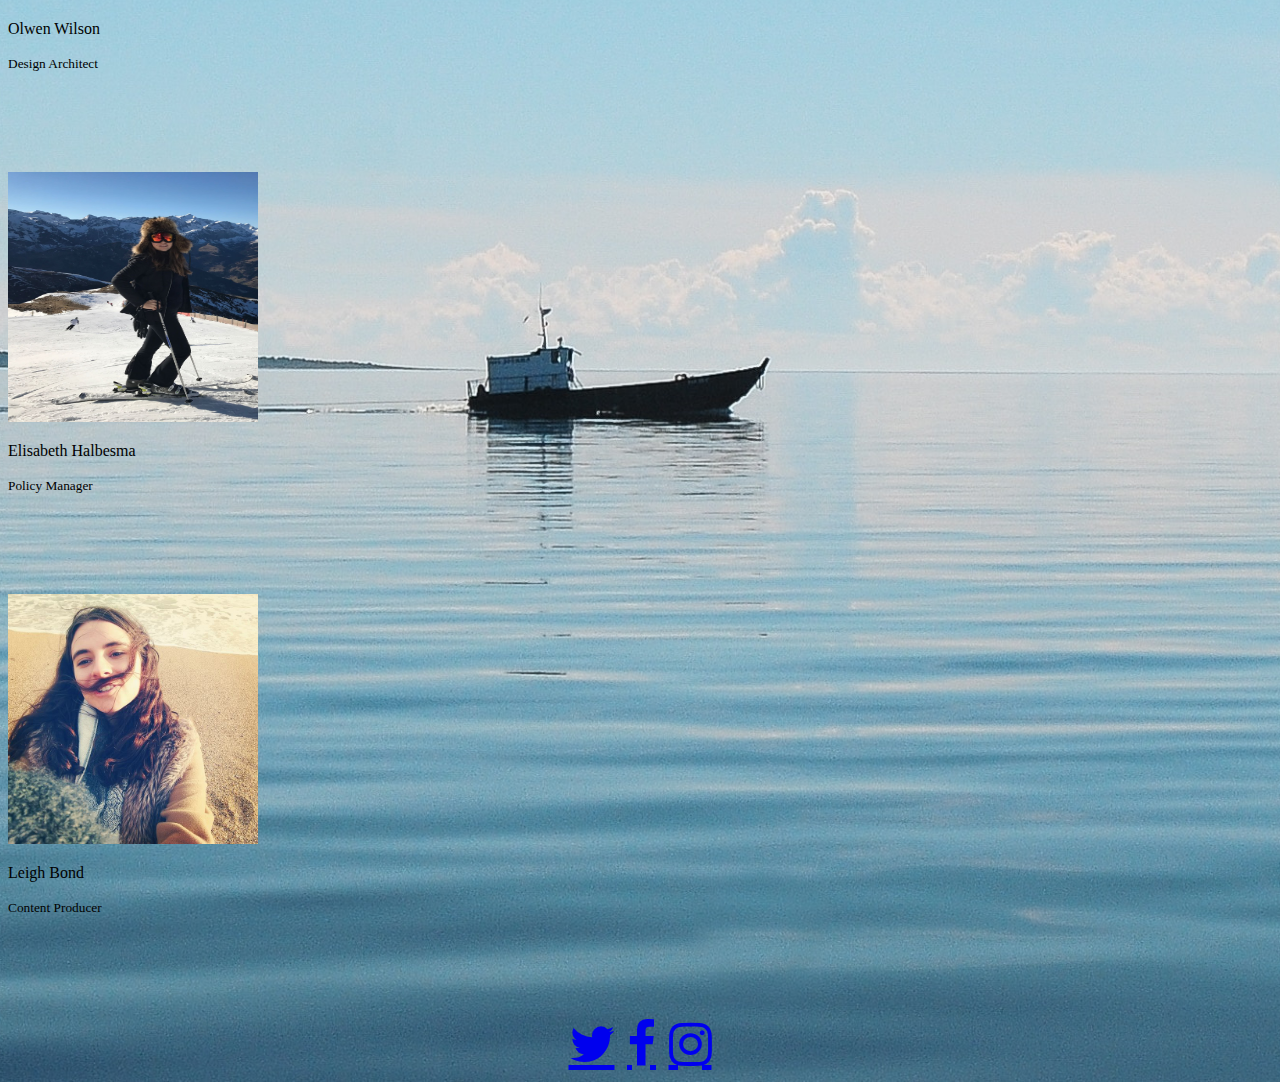
==== commit 66537e99: "edited images to Images" ====
--- a/About_Us.html
+++ b/About_Us.html
@@ -24,7 +24,7 @@
 				<span class="icon-bar"></span>
 				<span class="icon-bar"></span>
 			</button>
-			<a class="navbar-brand" href="./index.html"> <img class='lonesome' src='images/logo.png'></a>
+			<a class="navbar-brand" href="./index.html"> <img class='lonesome' src='Images/logo.png'></a>
 		</div>
 		<div class="collapse navbar-collapse">
 			<ul class="nav navbar-nav navbar-right">
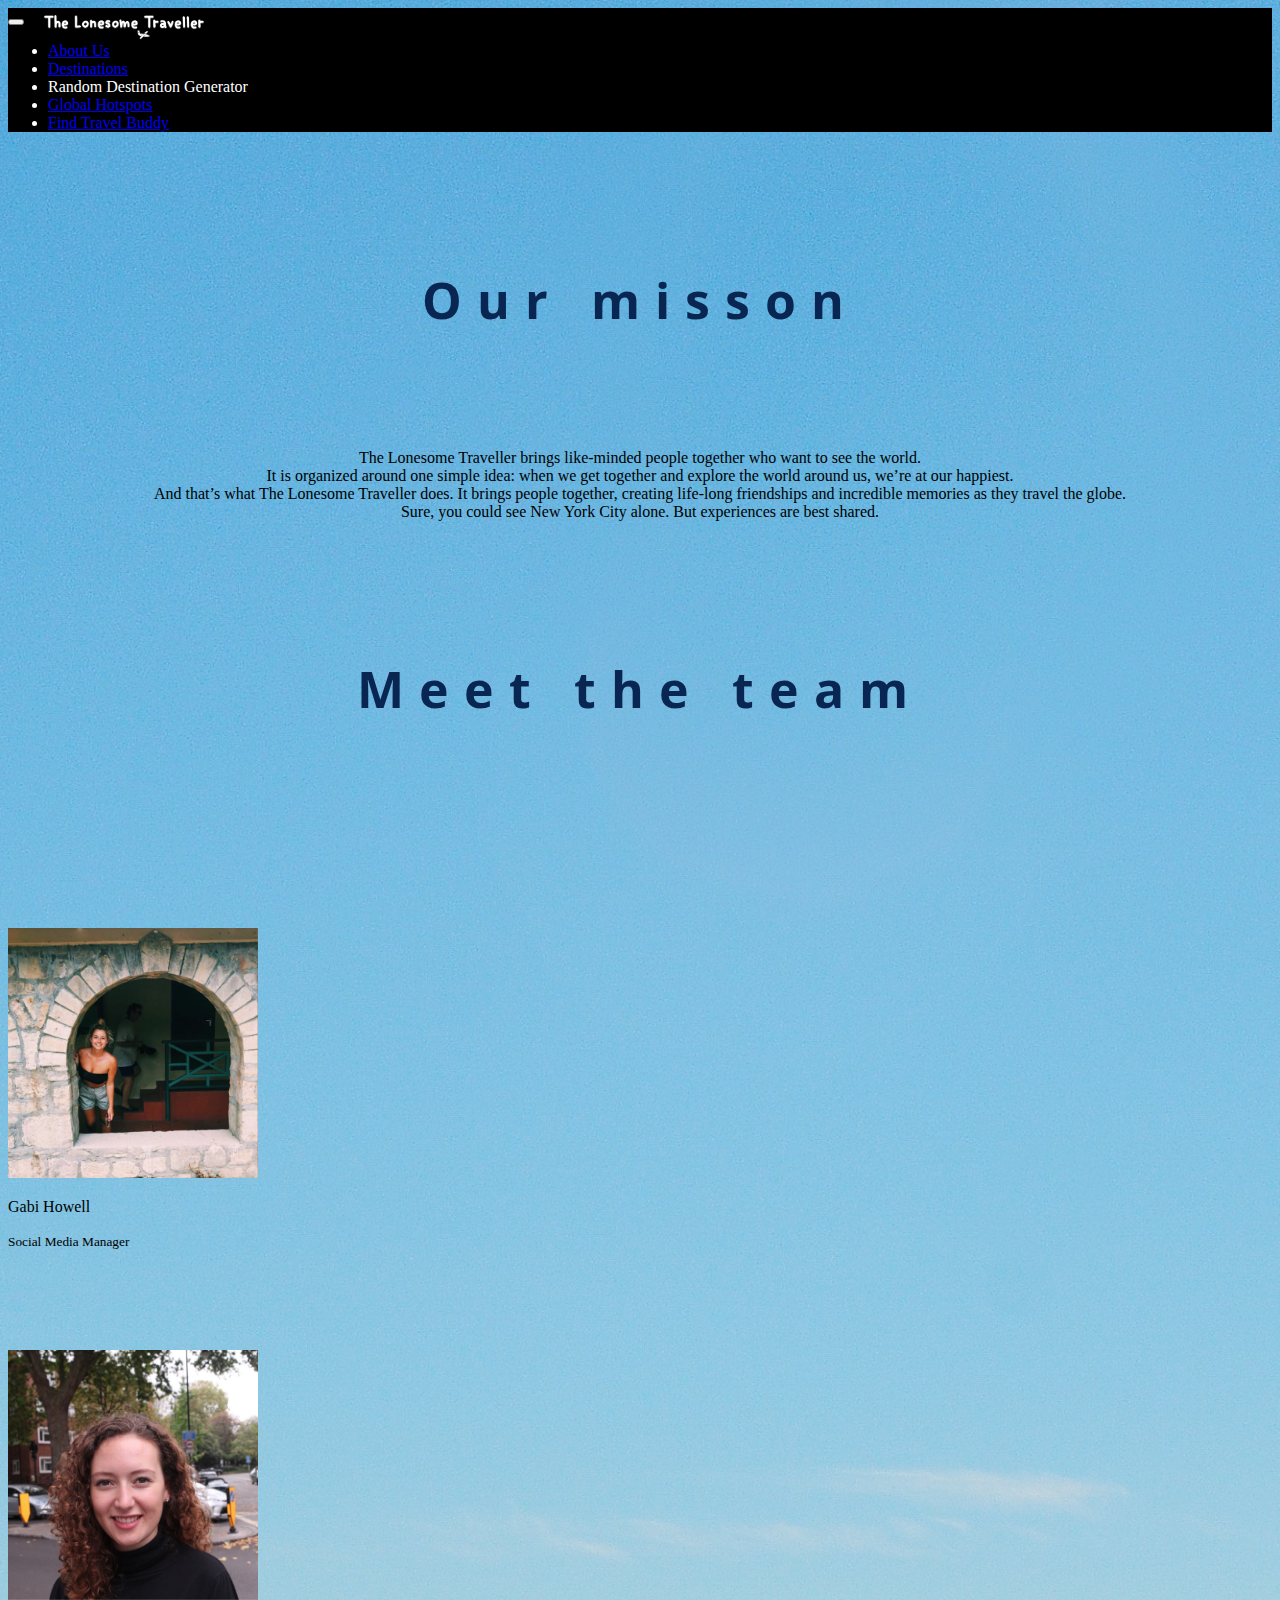
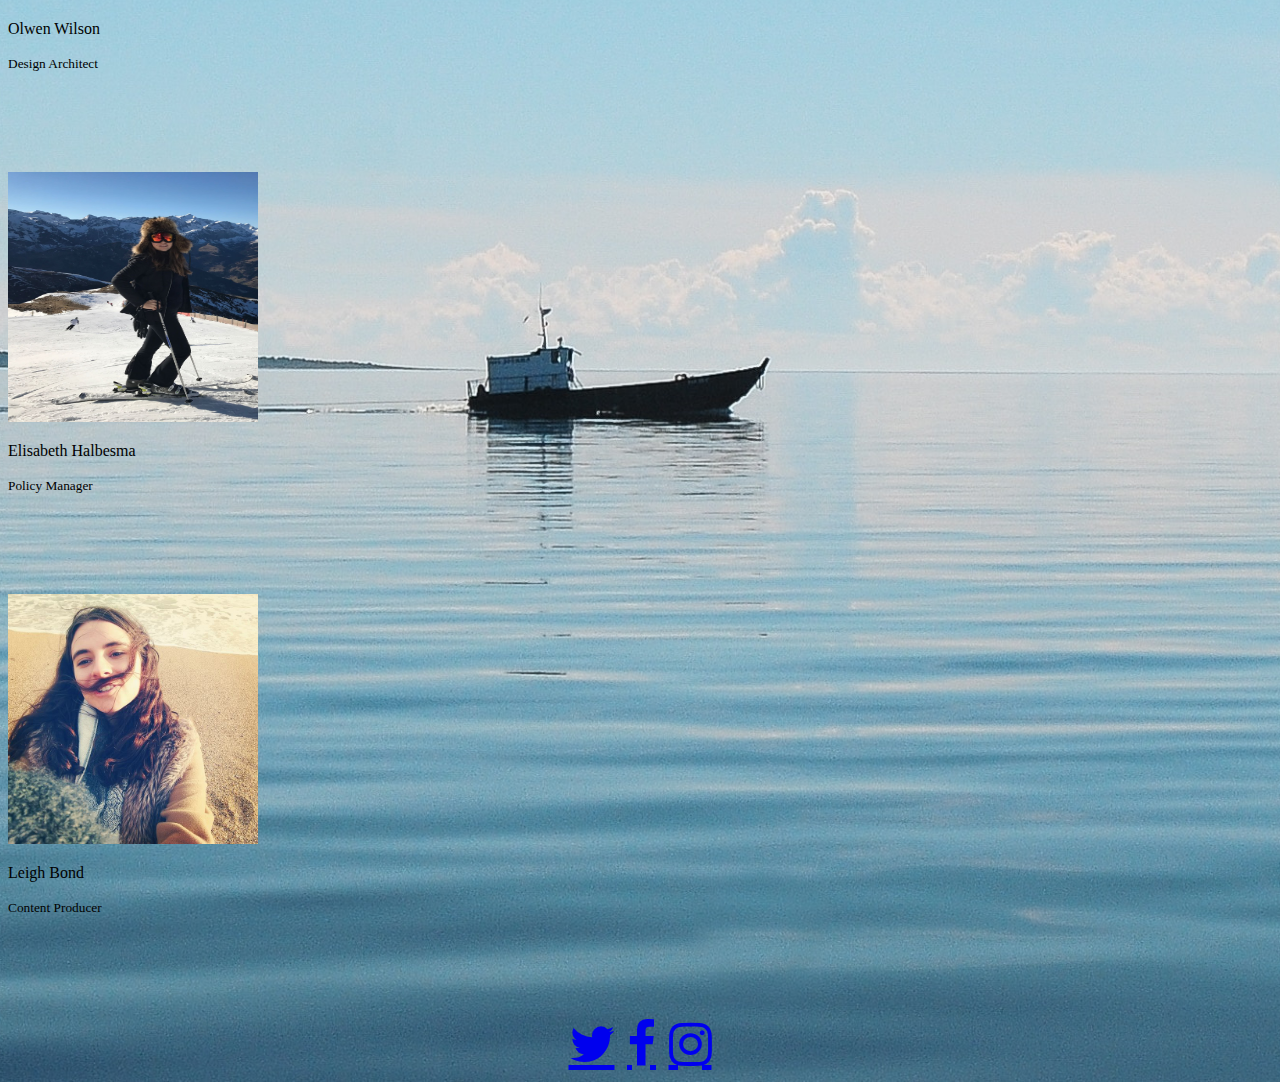
==== commit d28771a1: "img" ====
--- a/About_Us.html
+++ b/About_Us.html
@@ -56,7 +56,7 @@
   
 				    <div class="btmarg">
 					    <div class="col-sm-3">
-					      <img class="leigh img-circle center-block" src='Images/Olwen3.jpg'>
+					      <img class="leigh img-circle center-block" src='Images/Olwen2.jpg'>
 					      <p class="aboutus">Olwen Wilson</p>
 					      <small>Design Architect</small>
 				 		</div>
